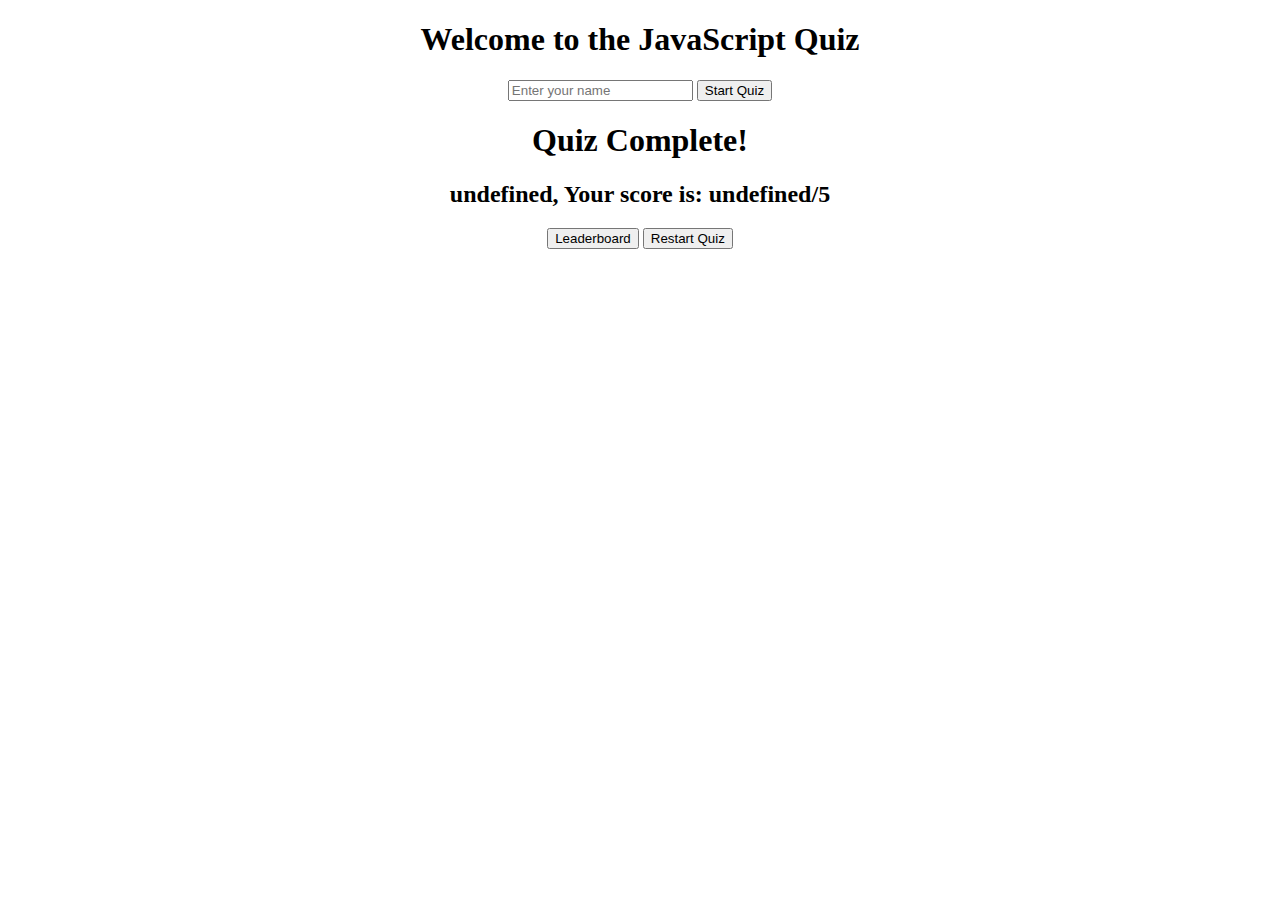
==== index.html @ 72efcbcb "placed index out side of assets file" ====
<!DOCTYPE html>
<html>
<head>
  <title>JavaScript Quiz</title>
  <link rel="stylesheet" type="text/css" href="assets/style.css">
</head>
<body>
  <div id="start-page" class="page">
    <h1>Welcome to the JavaScript Quiz</h1>
    <input type="text" id="nameInput" placeholder="Enter your name">
    <button onclick="startQuiz()">Start Quiz</button>
  </div>

  <div id="quiz-page" class="page">
    <div id="timer">Time: <span id="time">60</span> seconds</div>
    <h2 id="question"></h2>
    <div id="options">
      <label><input type="radio" name="option" value="A"> <span id="optionA"></span></label><br>
      <label><input type="radio" name="option" value="B"> <span id="optionB"></span></label><br>
      <label><input type="radio" name="option" value="C"> <span id="optionC"></span></label><br>
      <label><input type="radio" name="option" value="D"> <span id="optionD"></span></label><br>
    </div>
    <button onclick="checkAnswer()">Next</button>
  </div>

  <div id="end-page" class="page">
    <h1>Quiz Complete!</h1>
    <h2 id="score"></h2>
    <button onclick="showLeaderboard()">Leaderboard</button>
    <button onclick="restartQuiz()">Restart Quiz</button>
  </div>

  <div id="leaderboard-page" class="page">
    <h1>Leaderboard</h1>
    <ol id="leaderboard-list"></ol>
    <button onclick="backToStart()">Back to Start</button>
  </div>

  <script src="assets/script.js"></script>
</body>
</html>
---- assets/style.css ----
.page {
    display: none;
    text-align: center;
  }
  
  #start-page {
    display: block;
  }
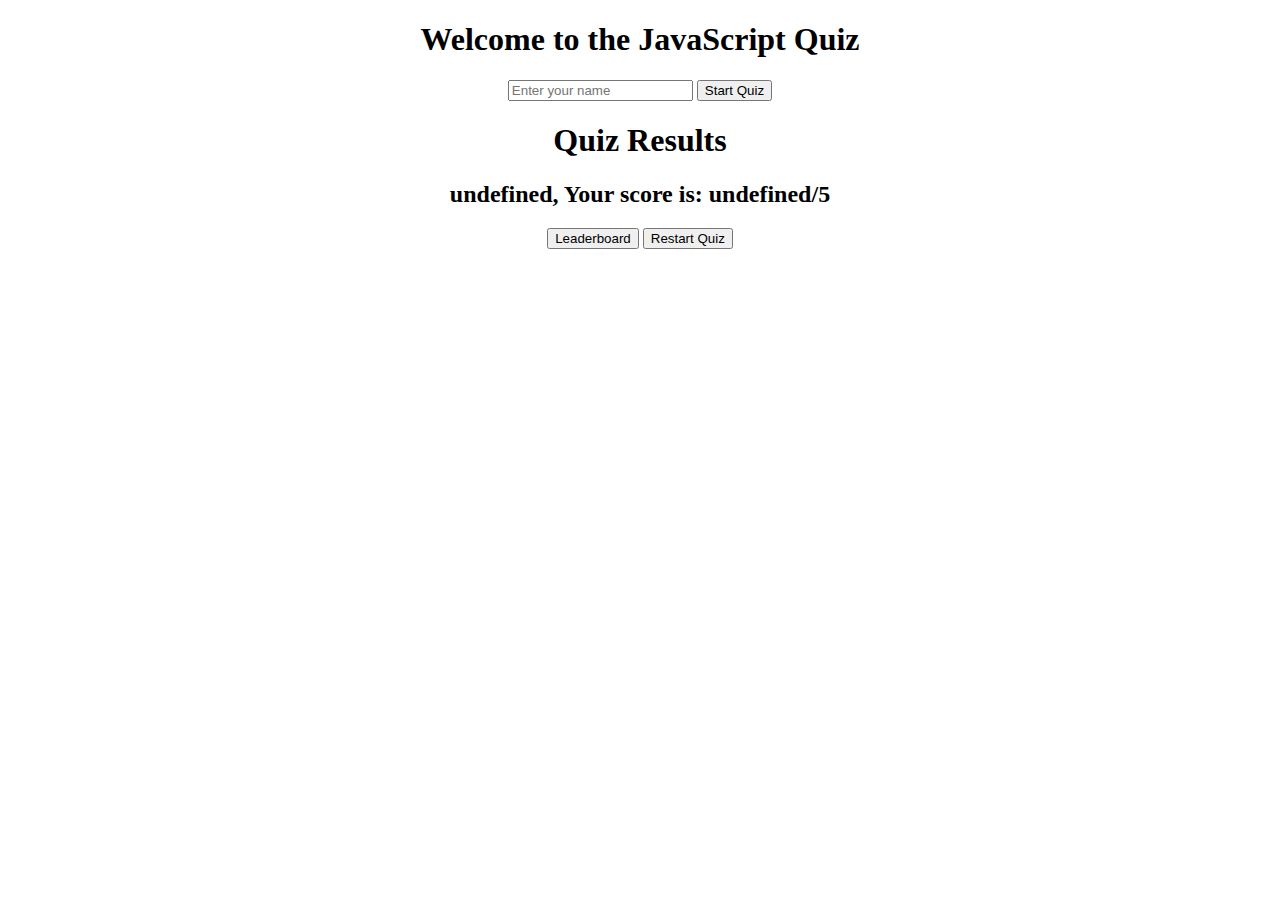
==== commit f0267b35: "added decrease in time penalty to quiz" ====
--- a/index.html
+++ b/index.html
@@ -15,16 +15,16 @@
     <div id="timer">Time: <span id="time">60</span> seconds</div>
     <h2 id="question"></h2>
     <div id="options">
-      <label><input type="radio" name="option" value="A"> <span id="optionA"></span></label><br>
-      <label><input type="radio" name="option" value="B"> <span id="optionB"></span></label><br>
-      <label><input type="radio" name="option" value="C"> <span id="optionC"></span></label><br>
-      <label><input type="radio" name="option" value="D"> <span id="optionD"></span></label><br>
+      <label><input type="radio" name="option" value="0"> <span id="optionA"></span></label><br>
+      <label><input type="radio" name="option" value="1"> <span id="optionB"></span></label><br>
+      <label><input type="radio" name="option" value="2"> <span id="optionC"></span></label><br>
+      <label><input type="radio" name="option" value="3"> <span id="optionD"></span></label><br>
     </div>
     <button onclick="checkAnswer()">Next</button>
   </div>
 
   <div id="end-page" class="page">
-    <h1>Quiz Complete!</h1>
+    <h1>Quiz Results</h1>
     <h2 id="score"></h2>
     <button onclick="showLeaderboard()">Leaderboard</button>
     <button onclick="restartQuiz()">Restart Quiz</button>
--- a/assets/style.css
+++ b/assets/style.css
@@ -5,4 +5,5 @@
   
   #start-page {
     display: block;
-  } +  } 
+
